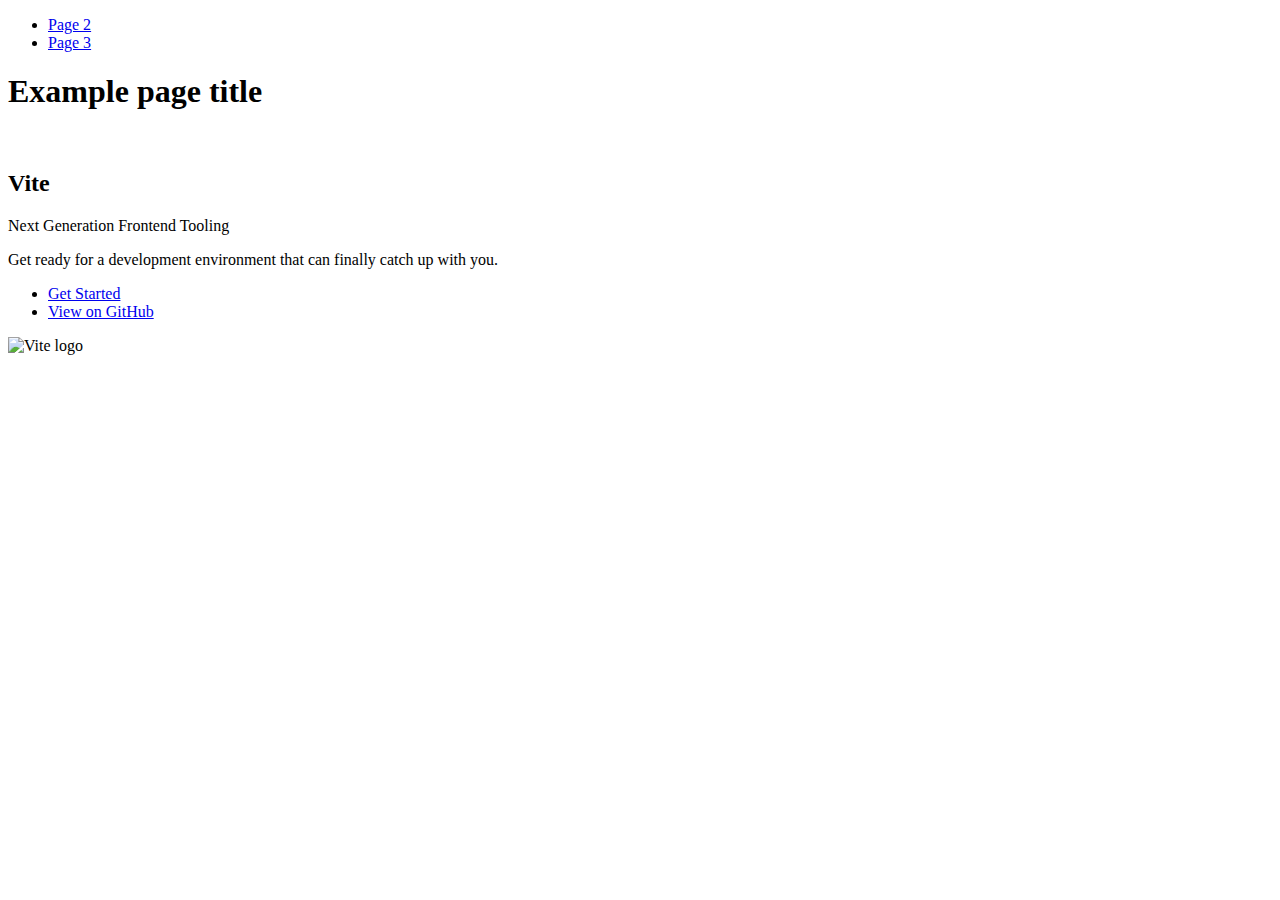
==== index.html @ 53bda0a0 "Deploying to gh-pages from @ Vladyslav112/goit-js-hw-10@8f20bdef516cdad5ae10537a0474eefd4af980bd 🚀" ====
<!DOCTYPE html>
<html lang="en">
  <head>
    <meta charset="UTF-8" />
    <link rel="icon" type="image/svg+xml" href="/vanilla-app-template/favicon.svg" />
    <meta name="viewport" content="width=device-width, initial-scale=1.0" />
    <title>Vanilla App Template</title>
    
    <script type="module" crossorigin src="/vanilla-app-template/commonHelpers.js"></script>
    <link rel="stylesheet" href="/vanilla-app-template/assets/index-10c40100.css">
  </head>
  <body>
    <header class="header">
  <nav class="nav">
    <ul class="nav-list">
      <li class="nav-item">
        <a href="./page-2.html" class="nav-link">Page 2</a>
      </li>

      <li class="nav-item">
        <a href="./page-3.html" class="nav-link">Page 3</a>
      </li>
    </ul>
  </nav>
</header>


    <section>
      <h1>Example page title</h1>
      <!-- Path to images as from index.html file -->
      <img src="/vanilla-app-template/assets/javascript-8dac5379.svg" alt="" />
    </section>

    <!-- Loads the specified .html file -->
    <section class="vite-promo">
  <div class="container">
    <div class="wrapper">
      <h2 class="title">
        <span class="gradient">Vite</span>
      </h2>
      <p class="text">Next Generation Frontend Tooling</p>
      <p class="tagline">
        Get ready for a development environment that can finally catch up with
        you.
      </p>

      <ul class="actions">
        <li class="action">
          <a
            class="link"
            href="https://vitejs.dev/guide/"
            target="_blank"
            rel="noopener noreferrer"
            >Get Started</a
          >
        </li>
        <li class="action">
          <a
            class="link"
            href="https://github.com/vitejs/vite"
            target="_blank"
            rel="noopener noreferrer"
            >View on GitHub</a
          >
        </li>
      </ul>
    </div>

    <div class="thumb">
      <!-- Path to images as from index.html file -->
      <img
        class="pic"
        src="/vanilla-app-template/assets/vite-logo-51249ca9.png"
        alt="Vite logo"
        width="640"
        height="640"
      />
    </div>
  </div>
</section>


    
  </body>
</html>
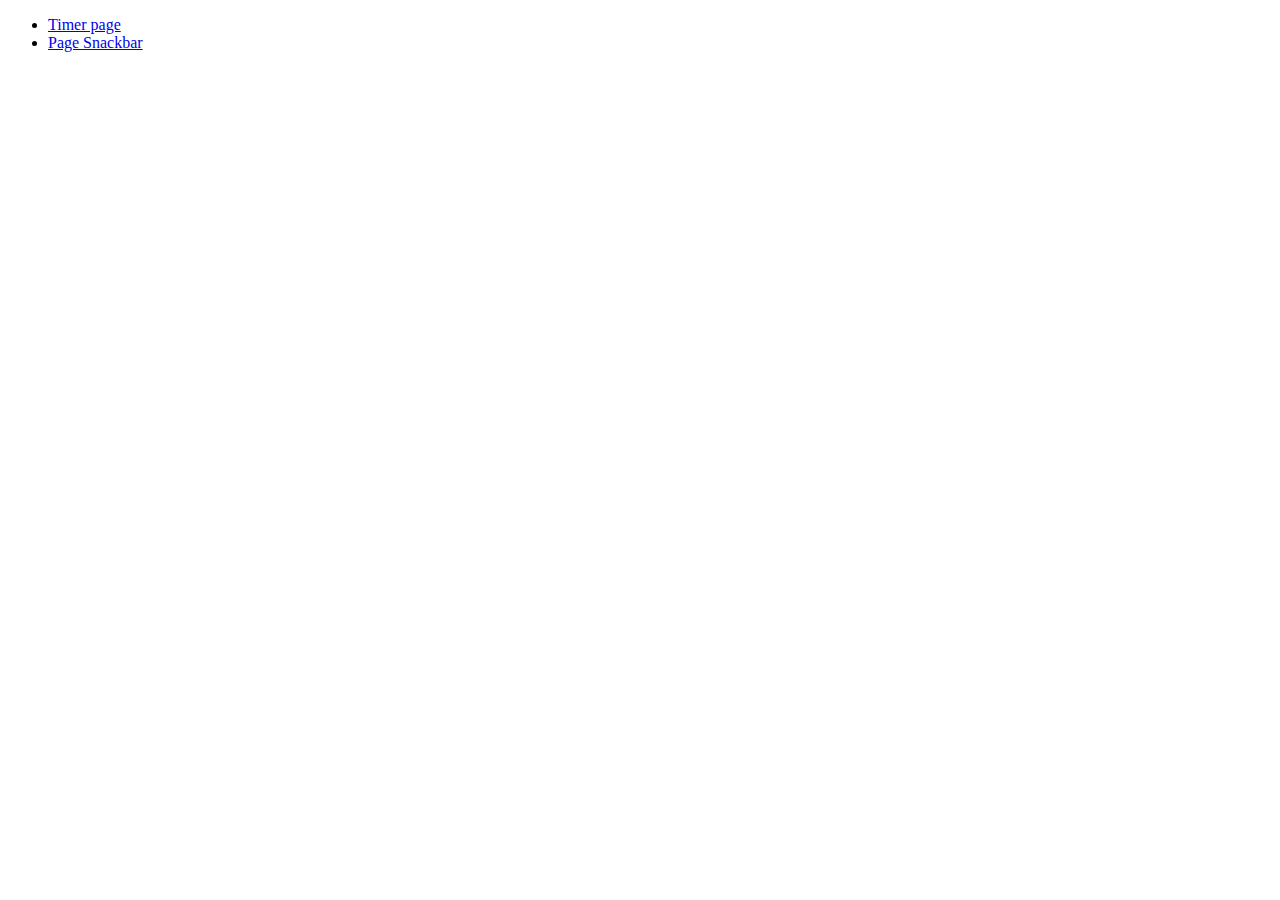
==== commit 2b7d446e: "Deploying to gh-pages from @ Vladyslav112/goit-js-hw-10@7ed7705ff05fd4d83cb117175df4e146c14d150a 🚀" ====
--- a/index.html
+++ b/index.html
@@ -2,84 +2,21 @@
 <html lang="en">
   <head>
     <meta charset="UTF-8" />
-    <link rel="icon" type="image/svg+xml" href="/vanilla-app-template/favicon.svg" />
+    <link rel="icon" type="image/svg+xml" href="/favicon.svg" />
     <meta name="viewport" content="width=device-width, initial-scale=1.0" />
-    <title>Vanilla App Template</title>
+    <title>HW 10</title>
     
-    <script type="module" crossorigin src="/vanilla-app-template/commonHelpers.js"></script>
-    <link rel="stylesheet" href="/vanilla-app-template/assets/index-10c40100.css">
+    <link rel="stylesheet" href="/goit-js-hw-10/assets/index-35270c2b.css">
   </head>
   <body>
-    <header class="header">
-  <nav class="nav">
     <ul class="nav-list">
       <li class="nav-item">
-        <a href="./page-2.html" class="nav-link">Page 2</a>
+        <a href="./1-timer.html" class="nav-link">Timer page</a>
       </li>
 
       <li class="nav-item">
-        <a href="./page-3.html" class="nav-link">Page 3</a>
+        <a href="./2-snackbar.html" class="nav-link">Page Snackbar</a>
       </li>
     </ul>
-  </nav>
-</header>
-
-
-    <section>
-      <h1>Example page title</h1>
-      <!-- Path to images as from index.html file -->
-      <img src="/vanilla-app-template/assets/javascript-8dac5379.svg" alt="" />
-    </section>
-
-    <!-- Loads the specified .html file -->
-    <section class="vite-promo">
-  <div class="container">
-    <div class="wrapper">
-      <h2 class="title">
-        <span class="gradient">Vite</span>
-      </h2>
-      <p class="text">Next Generation Frontend Tooling</p>
-      <p class="tagline">
-        Get ready for a development environment that can finally catch up with
-        you.
-      </p>
-
-      <ul class="actions">
-        <li class="action">
-          <a
-            class="link"
-            href="https://vitejs.dev/guide/"
-            target="_blank"
-            rel="noopener noreferrer"
-            >Get Started</a
-          >
-        </li>
-        <li class="action">
-          <a
-            class="link"
-            href="https://github.com/vitejs/vite"
-            target="_blank"
-            rel="noopener noreferrer"
-            >View on GitHub</a
-          >
-        </li>
-      </ul>
-    </div>
-
-    <div class="thumb">
-      <!-- Path to images as from index.html file -->
-      <img
-        class="pic"
-        src="/vanilla-app-template/assets/vite-logo-51249ca9.png"
-        alt="Vite logo"
-        width="640"
-        height="640"
-      />
-    </div>
-  </div>
-</section>
-
-
-    
   </body>
 </html>
